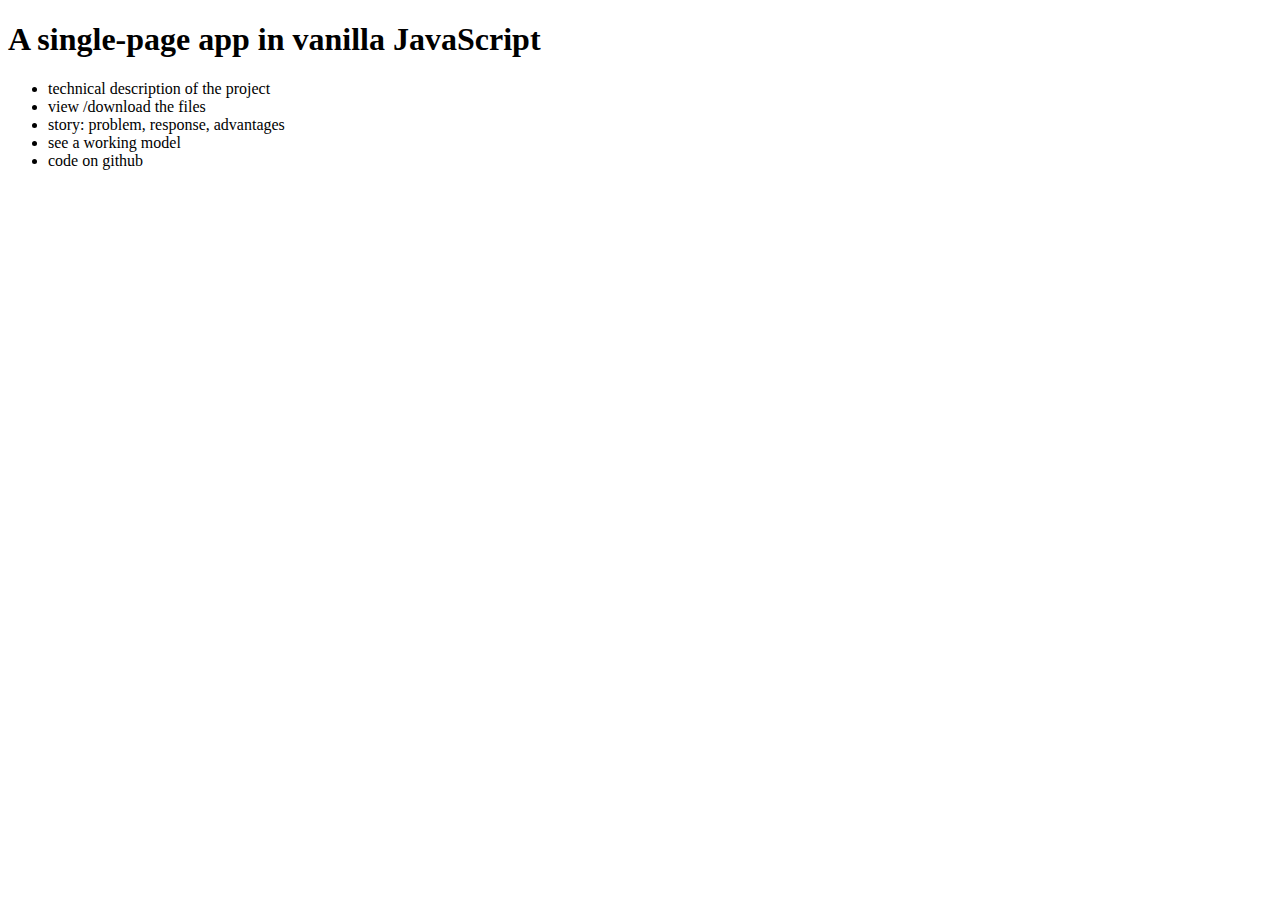
==== projects/spaApp.html @ c5aab342 "adds spaApp.html file to hold project info" ====
<!DOCTYPE html>
<html lang="en">
  <head>
    <meta charset="UTF-8" />
    <meta http-equiv="X-UA-Compatible" content="IE=edge" />
    <meta name="viewport" content="width=device-width, initial-scale=1.0" />
    <title>SPA App</title>
  </head>
  <body>
    <h1>A single-page app in vanilla JavaScript</h1>

    <ul>
      <li>technical description of the project</li>
      <li>view /download the files</li>
      <li>story: problem, response, advantages</li>
      <li>see a working model</li>
      <li>code on github</li>
    </ul>
  </body>
</html>
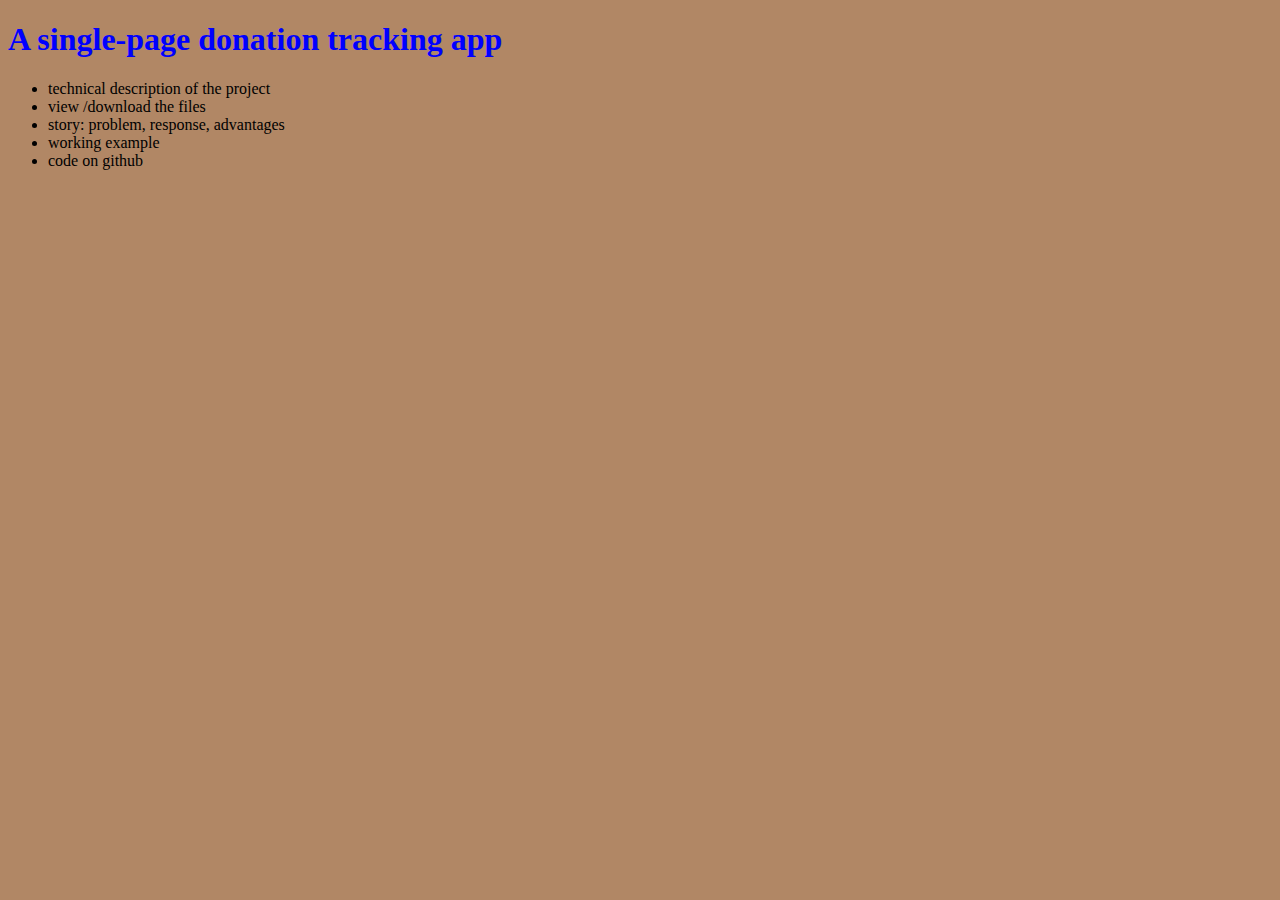
==== commit 3e7450ea: "adds basic bootstrap css and js files" ====
--- a/projects/spaApp.html
+++ b/projects/spaApp.html
@@ -5,16 +5,32 @@
     <meta http-equiv="X-UA-Compatible" content="IE=edge" />
     <meta name="viewport" content="width=device-width, initial-scale=1.0" />
     <title>SPA App</title>
+    <link
+      href="https://cdn.jsdelivr.net/npm/bootstrap@5.1.3/dist/css/bootstrap.min.css"
+      rel="stylesheet"
+      integrity="sha384-1BmE4kWBq78iYhFldvKuhfTAU6auU8tT94WrHftjDbrCEXSU1oBoqyl2QvZ6jIW3"
+      crossorigin="anonymous"
+    />
+
+    <link rel="stylesheet" type="text/css" href="../styles.css" />
   </head>
   <body>
-    <h1>A single-page app in vanilla JavaScript</h1>
+    <h1>A single-page donation tracking app</h1>
 
     <ul>
-      <li>technical description of the project</li>
-      <li>view /download the files</li>
-      <li>story: problem, response, advantages</li>
-      <li>see a working model</li>
-      <li>code on github</li>
+      <li id="techDescription" class="clickable">
+        technical description of the project
+      </li>
+      <li id="files" class="clickable">view /download the files</li>
+      <li id="story" class="clickable">story: problem, response, advantages</li>
+      <li id="launch" class="clickable">working example</li>
+      <li id="githubLink" class="clickable">code on github</li>
     </ul>
   </body>
+  <script type="text/javascript" src="./spaApp.js"></script>
+  <script
+    src="https://cdn.jsdelivr.net/npm/bootstrap@5.1.3/dist/js/bootstrap.bundle.min.js"
+    integrity="sha384-ka7Sk0Gln4gmtz2MlQnikT1wXgYsOg+OMhuP+IlRH9sENBO0LRn5q+8nbTov4+1p"
+    crossorigin="anonymous"
+  ></script>
 </html>
--- a/styles.css
+++ b/styles.css
@@ -0,0 +1,11 @@
+body {
+  background-color: rgb(177, 135, 101);
+}
+
+h1 {
+  color: blue;
+}
+
+.clickable {
+  cursor: pointer;
+}
